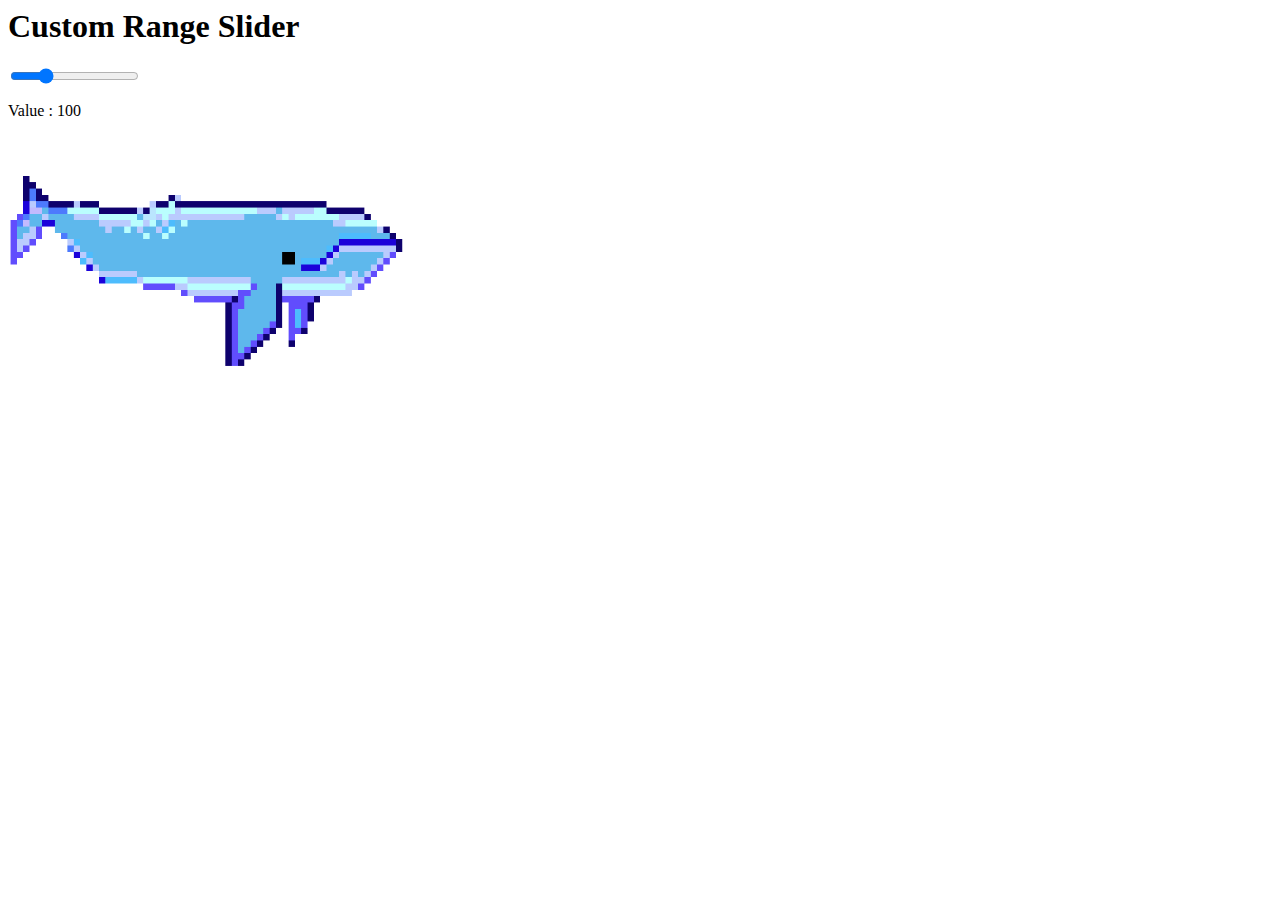
==== js-slider.html @ 965901fd "First local commit" ====
<html>
  <head>
  </head>
  <body>
    <h1>Custom Range Slider</h1>
    <div class = "slidercontainer">
      <input type ="range" min = "1" max = "400" value = "100" id = "Rangeslider" class="slider">
      <p>Value : <span id = "display_number"></span></p>
    </div>
    <img src = "images/blue-whale.gif" width="400" id = "whale">
    
    <script type = "text/javascript">
      var slider = document.getElementById("Rangeslider");
      var output = document.getElementById("display_number");
      var whale = document.getElementById("whale");
      
      output.innerHTML = slider.value;
      output.innerHTML
      
      slider.oninput = function() {
        output.innerHTML = this.value;
        
        whale.width = this.value/100 * 400;
      }
      
    </script>
    
    
  </body>
</html>
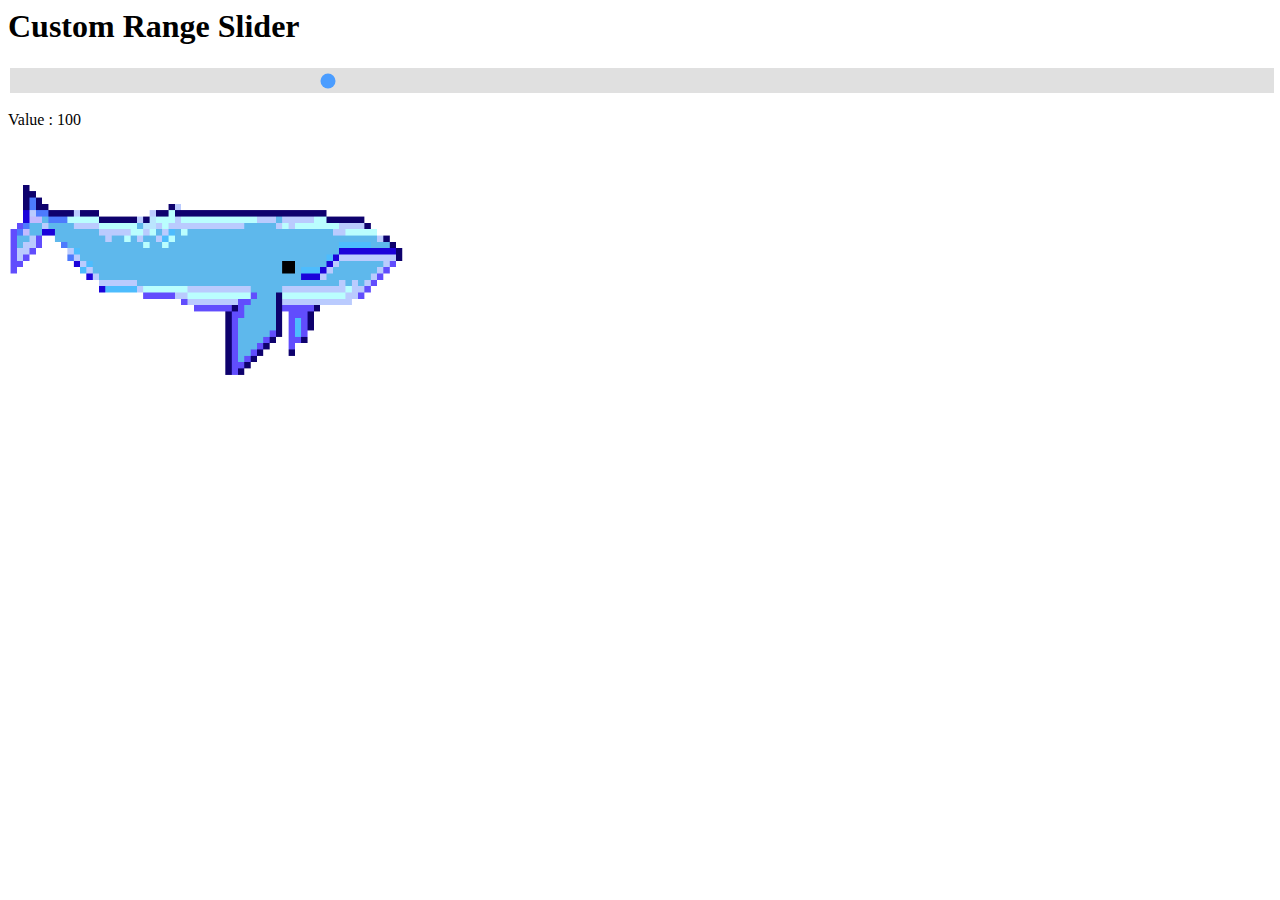
==== commit 4bb33e95: "Edit js-slider.html" ====
--- a/js-slider.html
+++ b/js-slider.html
@@ -1,5 +1,25 @@
 <html>
   <head>
+    <style>
+      .slidercontainer {
+        width: 100%;
+      }
+      
+      .slider {
+        width: 100%;
+        height: 25px;
+        background: #d3d3d3;
+        outline: none;
+        opacity: 0.7;
+        cursor: pointer;
+        -webkit-appearance: none;
+        -webkit-transition: 0.2s;
+      }
+      
+      .slider:hover {
+        opacity: 1;
+      }
+    </style>
   </head>
   <body>
     <h1>Custom Range Slider</h1>
